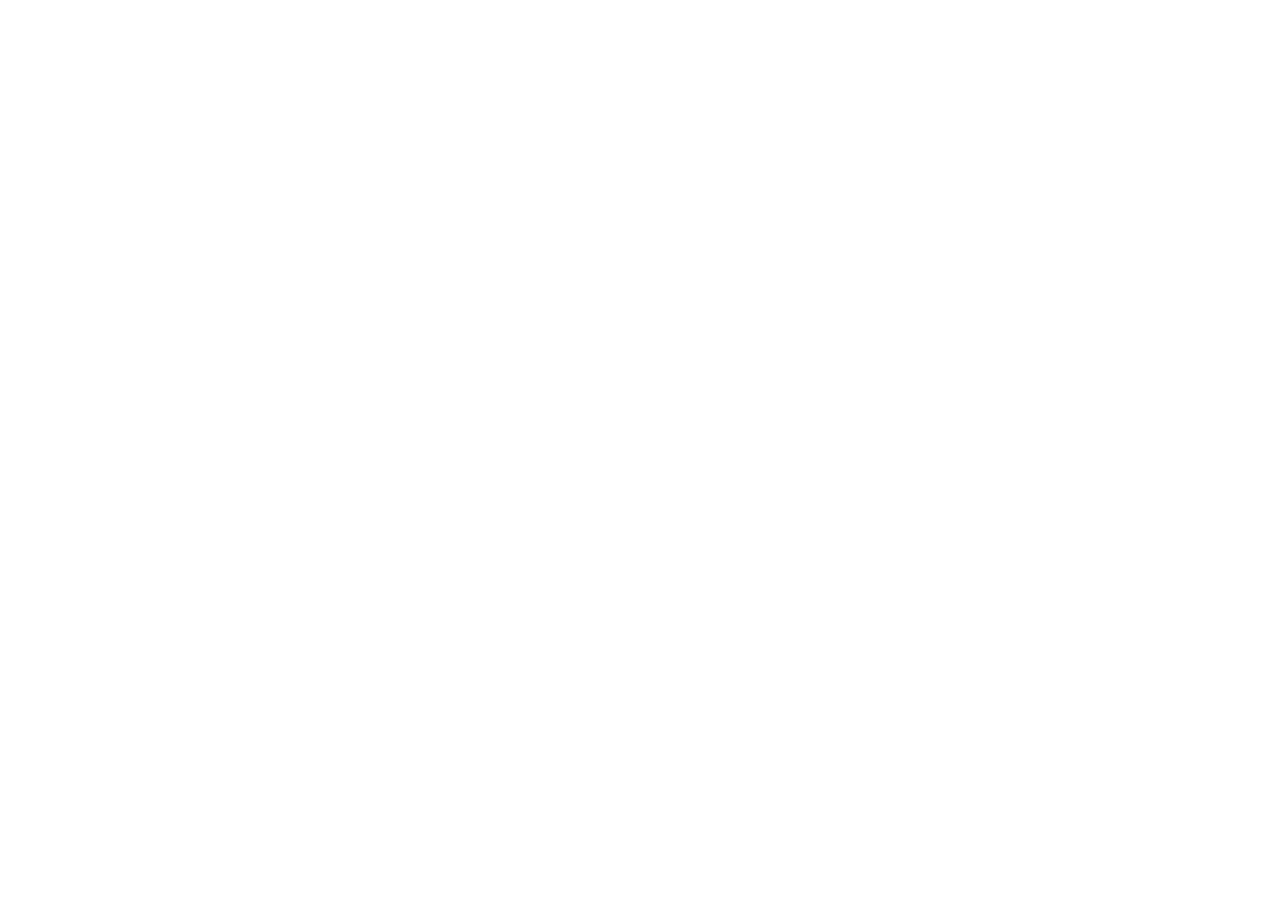
==== assets/www/index.html @ 7ad4e5c6 "Initial baseline for tic tac foe." ====
<!DOCTYPE html>
<html>
	<head>
		<meta http-equiv="Content-Type" content="text/html; charset=UTF-8" />
		<meta name="format-detection" content="telephone=no" />
		<meta name="viewport" content="user-scalable=no, initial-scale=1, maximum-scale=1, minimum-scale=1, width=device-width, height=device-height, target-densitydpi=device-dpi" />

		<title>Settings App</title>

		<!-- Library Resources -->
		<link rel="stylesheet" type="text/css" href="third_party/jquery.mobile/settings_app.css" >
		<link rel="stylesheet" type="text/css" href="third_party/jquery.mobile/jquery.mobile.structure-1.2.0.min.css" >
		<link rel="stylesheet" type="text/css" href="style/css/settings.css" >

		<!-- Cordova Switch for different platforms -->
		<!-- From https://github.com/sebbie1o1/cordova-jquerymobile-boilerplate/blob/master/index.html -->
		<script>
			var userAgent = navigator.userAgent + '';
			if (userAgent.indexOf('iPad') > -1) {
				document.write('<script src="third_party/cordova/cordova.ios.js"></sc' + 'ript>');
				var mobile_system = 'ios';
			} else if (userAgent.indexOf('Android') > -1) {
				document.write('<script src="third_party/cordova/cordova.android.js"></sc' + 'ript>');
				var mobile_system = 'android';
			} else {
				var mobile_system = false;
			}
		</script>

		<!-- jquery must be second after cordova -->
		<script src="third_party/jquery.mobile/jquery-1.8.3.js" type="text/javascript"></script>
		<script src="third_party/knockout/knockout-2.2.0.debug.js" type="text/javascript"></script>
		<script src="third_party/ko-external-template/koExternalTemplateEngine_all.js" type="text/javascript"></script>

                <!-- Loading Graphics library -->
		<script src="third_party/cakejs/cake.js" type="text/javascript"></script>

		<!-- Include all style sheets files -->
		<!-- Fixes -->
		<link rel="stylesheet" type="text/css" href="style/css/fixes.css">

		<!-- Our View Models -->

		<!-- Our Controllers - Always after models-->
		<script src="code/js/controllers/tic_tac_foe.js" type="text/javascript"></script>
		<script src="code/js/controllers/main.js" type="text/javascript"></script>

		<!-- jMobile must be last and bootstrap second to last-->
		<script src="code/js/bootstrap.js" type="text/javascript"></script>
		<script src="third_party/jquery.mobile/jquery.mobile-1.2.0.js" type="text/javascript"></script>

	</head>
	<body>
		<div data-role="page">

			<div data-role="header">
				<h1 data-bind="text: title">Single page</h1>
			</div><!-- /header -->

			<!-- ko template: {name: display_page, afterRender: Refresh_JQM} -->
			<!-- /ko -->

			<div data-role="" data-position="fixed">
				<div data-role="navbar">
					<ul>
						<li>
							<a data-bind="event: {click: Tap_Home}">Home</a>
						</li>
						<li>
							<a class="ui-btn-active" data-bind="event: {click: Tap_Settings}">Settings</a>
						</li>
					</ul>
				</div><!-- /navbar -->
			</div><!-- /footer -->

		</div><!-- /page -->
	</body>
</html>
---- assets/www/third_party/jquery.mobile/settings_app.css ----
/*
* jQuery Mobile Git Build: SHA1: 56a6976b89feddf34e163c3fcc7196ae0a44c1a0 <> Date: Mon Feb 4 08:28:28 2013 -0800
* http://jquerymobile.com
*
* Copyright 2010, 2013 jQuery Foundation, Inc. and other contributors
* Released under the MIT license.
* http://jquery.org/license
*
*/


/* Swatches */

/* A
-----------------------------------------------------------------------------------------------------------*/

.ui-bar-a {
	border: 1px solid #006837 /*{a-bar-border}*/;
	background: #006837 /*{a-bar-background-color}*/;
	color: #ffffff /*{a-bar-color}*/;
	font-weight: bold;
	text-shadow: 0 /*{a-bar-shadow-x}*/ 1px /*{a-bar-shadow-y}*/ 0 /*{a-bar-shadow-radius}*/ #444444 /*{a-bar-shadow-color}*/;
	background-image: -webkit-gradient(linear, left top, left bottom, from( #00723c /*{a-bar-background-start}*/), to( #005d31 /*{a-bar-background-end}*/)); /* Saf4+, Chrome */
	background-image: -webkit-linear-gradient( #00723c /*{a-bar-background-start}*/, #005d31 /*{a-bar-background-end}*/); /* Chrome 10+, Saf5.1+ */
	background-image:    -moz-linear-gradient( #00723c /*{a-bar-background-start}*/, #005d31 /*{a-bar-background-end}*/); /* FF3.6 */
	background-image:     -ms-linear-gradient( #00723c /*{a-bar-background-start}*/, #005d31 /*{a-bar-background-end}*/); /* IE10 */
	background-image:      -o-linear-gradient( #00723c /*{a-bar-background-start}*/, #005d31 /*{a-bar-background-end}*/); /* Opera 11.10+ */
	background-image:         linear-gradient( #00723c /*{a-bar-background-start}*/, #005d31 /*{a-bar-background-end}*/);
}
.ui-bar-a .ui-link-inherit {
	color: #ffffff /*{a-bar-color}*/;
}

.ui-bar-a a.ui-link {
	color: #7cc4e7 /*{a-bar-link-color}*/;
	font-weight: bold;
}

.ui-bar-a a.ui-link:visited {
    color: #2489ce /*{a-bar-link-visited}*/;
}

.ui-bar-a a.ui-link:hover {
	color: #2489ce /*{a-bar-link-hover}*/;
}

.ui-bar-a a.ui-link:active {
	color: #2489ce /*{a-bar-link-active}*/;
}

.ui-bar-a,
.ui-bar-a input,
.ui-bar-a select,
.ui-bar-a textarea,
.ui-bar-a button {
	 font-family: Helvetica, Arial, sans-serif /*{global-font-family}*/;
}
.ui-body-a,
.ui-overlay-a {
	border: 1px solid #817970 /*{a-body-border}*/;
	color: #000000 /*{a-body-color}*/;
	text-shadow: 0 /*{a-body-shadow-x}*/ 1px /*{a-body-shadow-y}*/ 0 /*{a-body-shadow-radius}*/ #eeeeee /*{a-body-shadow-color}*/;
	background: #ebddcc /*{a-body-background-color}*/;
	background-image: -webkit-gradient(linear, left top, left bottom, from( #FFf3e0 /*{a-body-background-start}*/), to( #d3c6b7 /*{a-body-background-end}*/)); /* Saf4+, Chrome */
	background-image: -webkit-linear-gradient( #FFf3e0 /*{a-body-background-start}*/, #d3c6b7 /*{a-body-background-end}*/); /* Chrome 10+, Saf5.1+ */
	background-image:    -moz-linear-gradient( #FFf3e0 /*{a-body-background-start}*/, #d3c6b7 /*{a-body-background-end}*/); /* FF3.6 */
	background-image:     -ms-linear-gradient( #FFf3e0 /*{a-body-background-start}*/, #d3c6b7 /*{a-body-background-end}*/); /* IE10 */
	background-image:      -o-linear-gradient( #FFf3e0 /*{a-body-background-start}*/, #d3c6b7 /*{a-body-background-end}*/); /* Opera 11.10+ */
	background-image:         linear-gradient( #FFf3e0 /*{a-body-background-start}*/, #d3c6b7 /*{a-body-background-end}*/);
}
.ui-overlay-a {
	background-image: none;
	border-width: 0;
}
.ui-body-a,
.ui-body-a input,
.ui-body-a select,
.ui-body-a textarea,
.ui-body-a button {
	 font-family: Helvetica, Arial, sans-serif /*{global-font-family}*/;
}
.ui-body-a .ui-link-inherit {
	color: #000000 /*{a-body-color}*/;
}

.ui-body-a .ui-link {
	color: #2489ce /*{a-body-link-color}*/;
	font-weight: bold;
}

.ui-body-a .ui-link:visited {
    color: #2489ce /*{a-body-link-visited}*/;
}

.ui-body-a .ui-link:hover {
	color: #2489ce /*{a-body-link-hover}*/;
}

.ui-body-a .ui-link:active {
	color: #2489ce /*{a-body-link-active}*/;
}

.ui-btn-up-a {
	border: 1px solid #e6e1de /*{a-bup-border}*/;
	background: #e6e1de /*{a-bup-background-color}*/;
	font-weight: bold;
	color: #000000 /*{a-bup-color}*/;
	text-shadow: 0 /*{a-bup-shadow-x}*/ 1px /*{a-bup-shadow-y}*/ 0 /*{a-bup-shadow-radius}*/ #eeeeee /*{a-bup-shadow-color}*/;
	background-image: -webkit-gradient(linear, left top, left bottom, from( #fdf7f4 /*{a-bup-background-start}*/), to( #cfcac7 /*{a-bup-background-end}*/)); /* Saf4+, Chrome */
	background-image: -webkit-linear-gradient( #fdf7f4 /*{a-bup-background-start}*/, #cfcac7 /*{a-bup-background-end}*/); /* Chrome 10+, Saf5.1+ */
	background-image:    -moz-linear-gradient( #fdf7f4 /*{a-bup-background-start}*/, #cfcac7 /*{a-bup-background-end}*/); /* FF3.6 */
	background-image:     -ms-linear-gradient( #fdf7f4 /*{a-bup-background-start}*/, #cfcac7 /*{a-bup-background-end}*/); /* IE10 */
	background-image:      -o-linear-gradient( #fdf7f4 /*{a-bup-background-start}*/, #cfcac7 /*{a-bup-background-end}*/); /* Opera 11.10+ */
	background-image:         linear-gradient( #fdf7f4 /*{a-bup-background-start}*/, #cfcac7 /*{a-bup-background-end}*/);
}
.ui-btn-up-a:visited,
.ui-btn-up-a a.ui-link-inherit {
	color: #000000 /*{a-bup-color}*/;
}
.ui-btn-hover-a {
	border: 1px solid #FFFFFF /*{a-bhover-border}*/;
	background: #FFFFFF /*{a-bhover-background-color}*/;
	font-weight: bold;
	color: #000000 /*{a-bhover-color}*/;
	text-shadow: 0 /*{a-bhover-shadow-x}*/ 1px /*{a-bhover-shadow-y}*/ 0 /*{a-bhover-shadow-radius}*/ #eeeeee /*{a-bhover-shadow-color}*/;
	background-image: -webkit-gradient(linear, left top, left bottom, from( #FFFFFF /*{a-bhover-background-start}*/), to( #e5e5e5 /*{a-bhover-background-end}*/)); /* Saf4+, Chrome */
	background-image: -webkit-linear-gradient( #FFFFFF /*{a-bhover-background-start}*/, #e5e5e5 /*{a-bhover-background-end}*/); /* Chrome 10+, Saf5.1+ */
	background-image:    -moz-linear-gradient( #FFFFFF /*{a-bhover-background-start}*/, #e5e5e5 /*{a-bhover-background-end}*/); /* FF3.6 */
	background-image:     -ms-linear-gradient( #FFFFFF /*{a-bhover-background-start}*/, #e5e5e5 /*{a-bhover-background-end}*/); /* IE10 */
	background-image:      -o-linear-gradient( #FFFFFF /*{a-bhover-background-start}*/, #e5e5e5 /*{a-bhover-background-end}*/); /* Opera 11.10+ */
	background-image:         linear-gradient( #FFFFFF /*{a-bhover-background-start}*/, #e5e5e5 /*{a-bhover-background-end}*/);
}
.ui-btn-hover-a:visited,
.ui-btn-hover-a:hover,
.ui-btn-hover-a a.ui-link-inherit {
	color: #000000 /*{a-bhover-color}*/;
}
.ui-btn-down-a {
	border: 1px solid #FFFFFF /*{a-bdown-border}*/;
	background: #FFFFFF /*{a-bdown-background-color}*/;
	font-weight: bold;
	color: #000000 /*{a-bdown-color}*/;
	text-shadow: 0 /*{a-bdown-shadow-x}*/ 1px /*{a-bdown-shadow-y}*/ 0 /*{a-bdown-shadow-radius}*/ #eeeeee /*{a-bdown-shadow-color}*/;
	background-image: -webkit-gradient(linear, left top, left bottom, from( #e5e5e5 /*{a-bdown-background-start}*/), to( #FFFFFF /*{a-bdown-background-end}*/)); /* Saf4+, Chrome */
	background-image: -webkit-linear-gradient( #e5e5e5 /*{a-bdown-background-start}*/, #FFFFFF /*{a-bdown-background-end}*/); /* Chrome 10+, Saf5.1+ */
	background-image:    -moz-linear-gradient( #e5e5e5 /*{a-bdown-background-start}*/, #FFFFFF /*{a-bdown-background-end}*/); /* FF3.6 */
	background-image:     -ms-linear-gradient( #e5e5e5 /*{a-bdown-background-start}*/, #FFFFFF /*{a-bdown-background-end}*/); /* IE10 */
	background-image:      -o-linear-gradient( #e5e5e5 /*{a-bdown-background-start}*/, #FFFFFF /*{a-bdown-background-end}*/); /* Opera 11.10+ */
	background-image:         linear-gradient( #e5e5e5 /*{a-bdown-background-start}*/, #FFFFFF /*{a-bdown-background-end}*/);
}
.ui-btn-down-a:visited,
.ui-btn-down-a:hover,
.ui-btn-down-a a.ui-link-inherit {
	color: #000000 /*{a-bdown-color}*/;
}
.ui-btn-up-a,
.ui-btn-hover-a,
.ui-btn-down-a {
	 font-family: Helvetica, Arial, sans-serif /*{global-font-family}*/;
	text-decoration: none;
}


/* B
-----------------------------------------------------------------------------------------------------------*/

.ui-bar-b {
	border: 1px solid #b3b3b3 /*{b-bar-border}*/;
	background: #eeeeee /*{b-bar-background-color}*/;
	color: #3e3e3e /*{b-bar-color}*/;
	font-weight: bold;
	text-shadow: 0 /*{b-bar-shadow-x}*/ 1px /*{b-bar-shadow-y}*/ 0 /*{b-bar-shadow-radius}*/ #ffffff /*{b-bar-shadow-color}*/;
	background-image: -webkit-gradient(linear, left top, left bottom, from( #f0f0f0 /*{b-bar-background-start}*/), to( #dddddd /*{b-bar-background-end}*/)); /* Saf4+, Chrome */
	background-image: -webkit-linear-gradient( #f0f0f0 /*{b-bar-background-start}*/, #dddddd /*{b-bar-background-end}*/); /* Chrome 10+, Saf5.1+ */
	background-image:    -moz-linear-gradient( #f0f0f0 /*{b-bar-background-start}*/, #dddddd /*{b-bar-background-end}*/); /* FF3.6 */
	background-image:     -ms-linear-gradient( #f0f0f0 /*{b-bar-background-start}*/, #dddddd /*{b-bar-background-end}*/); /* IE10 */
	background-image:      -o-linear-gradient( #f0f0f0 /*{b-bar-background-start}*/, #dddddd /*{b-bar-background-end}*/); /* Opera 11.10+ */
	background-image:         linear-gradient( #f0f0f0 /*{b-bar-background-start}*/, #dddddd /*{b-bar-background-end}*/);
}
.ui-bar-b .ui-link-inherit {
	color: #3e3e3e /*{b-bar-color}*/;
}

.ui-bar-b a.ui-link {
	color: #7cc4e7 /*{b-bar-link-color}*/;
	font-weight: bold;
}

.ui-bar-b a.ui-link:visited {
    color: #2489ce /*{b-bar-link-visited}*/;
}

.ui-bar-b a.ui-link:hover {
	color: #2489ce /*{b-bar-link-hover}*/;
}

.ui-bar-b a.ui-link:active {
	color: #2489ce /*{b-bar-link-active}*/;
}

.ui-bar-b,
.ui-bar-b input,
.ui-bar-b select,
.ui-bar-b textarea,
.ui-bar-b button {
	 font-family: Helvetica, Arial, sans-serif /*{global-font-family}*/;
}
.ui-body-b,
.ui-overlay-b {
	border: 1px solid #aaaaaa /*{b-body-border}*/;
	color: #333333 /*{b-body-color}*/;
	text-shadow: 0 /*{b-body-shadow-x}*/ 1px /*{b-body-shadow-y}*/ 0 /*{b-body-shadow-radius}*/ #ffffff /*{b-body-shadow-color}*/;
	background: #f9f9f9 /*{b-body-background-color}*/;
	background-image: -webkit-gradient(linear, left top, left bottom, from( #f9f9f9 /*{b-body-background-start}*/), to( #eeeeee /*{b-body-background-end}*/)); /* Saf4+, Chrome */
	background-image: -webkit-linear-gradient( #f9f9f9 /*{b-body-background-start}*/, #eeeeee /*{b-body-background-end}*/); /* Chrome 10+, Saf5.1+ */
	background-image:    -moz-linear-gradient( #f9f9f9 /*{b-body-background-start}*/, #eeeeee /*{b-body-background-end}*/); /* FF3.6 */
	background-image:     -ms-linear-gradient( #f9f9f9 /*{b-body-background-start}*/, #eeeeee /*{b-body-background-end}*/); /* IE10 */
	background-image:      -o-linear-gradient( #f9f9f9 /*{b-body-background-start}*/, #eeeeee /*{b-body-background-end}*/); /* Opera 11.10+ */
	background-image:         linear-gradient( #f9f9f9 /*{b-body-background-start}*/, #eeeeee /*{b-body-background-end}*/);
}
.ui-overlay-b {
	background-image: none;
	border-width: 0;
}
.ui-body-b,
.ui-body-b input,
.ui-body-b select,
.ui-body-b textarea,
.ui-body-b button {
	 font-family: Helvetica, Arial, sans-serif /*{global-font-family}*/;
}
.ui-body-b .ui-link-inherit {
	color: #333333 /*{b-body-color}*/;
}

.ui-body-b .ui-link {
	color: #2489ce /*{b-body-link-color}*/;
	font-weight: bold;
}

.ui-body-b .ui-link:visited {
    color: #2489ce /*{b-body-link-visited}*/;
}

.ui-body-b .ui-link:hover {
	color: #2489ce /*{b-body-link-hover}*/;
}

.ui-body-b .ui-link:active {
	color: #2489ce /*{b-body-link-active}*/;
}

.ui-btn-up-b {
	border: 1px solid #cccccc /*{b-bup-border}*/;
	background: #eeeeee /*{b-bup-background-color}*/;
	font-weight: bold;
	color: #2f3e46 /*{b-bup-color}*/;
	text-shadow: 0 /*{b-bup-shadow-x}*/ 1px /*{b-bup-shadow-y}*/ 0 /*{b-bup-shadow-radius}*/ #ffffff /*{b-bup-shadow-color}*/;
	background-image: -webkit-gradient(linear, left top, left bottom, from( #ffffff /*{b-bup-background-start}*/), to( #f1f1f1 /*{b-bup-background-end}*/)); /* Saf4+, Chrome */
	background-image: -webkit-linear-gradient( #ffffff /*{b-bup-background-start}*/, #f1f1f1 /*{b-bup-background-end}*/); /* Chrome 10+, Saf5.1+ */
	background-image:    -moz-linear-gradient( #ffffff /*{b-bup-background-start}*/, #f1f1f1 /*{b-bup-background-end}*/); /* FF3.6 */
	background-image:     -ms-linear-gradient( #ffffff /*{b-bup-background-start}*/, #f1f1f1 /*{b-bup-background-end}*/); /* IE10 */
	background-image:      -o-linear-gradient( #ffffff /*{b-bup-background-start}*/, #f1f1f1 /*{b-bup-background-end}*/); /* Opera 11.10+ */
	background-image:         linear-gradient( #ffffff /*{b-bup-background-start}*/, #f1f1f1 /*{b-bup-background-end}*/);
}
.ui-btn-up-b:visited,
.ui-btn-up-b a.ui-link-inherit {
	color: #2f3e46 /*{b-bup-color}*/;
}
.ui-btn-hover-b {
	border: 1px solid #bbbbbb /*{b-bhover-border}*/;
	background: #dfdfdf /*{b-bhover-background-color}*/;
	font-weight: bold;
	color: #2f3e46 /*{b-bhover-color}*/;
	text-shadow: 0 /*{b-bhover-shadow-x}*/ 1px /*{b-bhover-shadow-y}*/ 0 /*{b-bhover-shadow-radius}*/ #ffffff /*{b-bhover-shadow-color}*/;
	background-image: -webkit-gradient(linear, left top, left bottom, from( #f6f6f6 /*{b-bhover-background-start}*/), to( #e0e0e0 /*{b-bhover-background-end}*/)); /* Saf4+, Chrome */
	background-image: -webkit-linear-gradient( #f6f6f6 /*{b-bhover-background-start}*/, #e0e0e0 /*{b-bhover-background-end}*/); /* Chrome 10+, Saf5.1+ */
	background-image:    -moz-linear-gradient( #f6f6f6 /*{b-bhover-background-start}*/, #e0e0e0 /*{b-bhover-background-end}*/); /* FF3.6 */
	background-image:     -ms-linear-gradient( #f6f6f6 /*{b-bhover-background-start}*/, #e0e0e0 /*{b-bhover-background-end}*/); /* IE10 */
	background-image:      -o-linear-gradient( #f6f6f6 /*{b-bhover-background-start}*/, #e0e0e0 /*{b-bhover-background-end}*/); /* Opera 11.10+ */
	background-image:         linear-gradient( #f6f6f6 /*{b-bhover-background-start}*/, #e0e0e0 /*{b-bhover-background-end}*/);
}
.ui-btn-hover-b:visited,
.ui-btn-hover-b:hover,
.ui-btn-hover-b a.ui-link-inherit {
	color: #2f3e46 /*{b-bhover-color}*/;
}
.ui-btn-down-b {
	border: 1px solid #bbbbbb /*{b-bdown-border}*/;
	background: #d6d6d6 /*{b-bdown-background-color}*/;
	font-weight: bold;
	color: #2f3e46 /*{b-bdown-color}*/;
	text-shadow: 0 /*{b-bdown-shadow-x}*/ 1px /*{b-bdown-shadow-y}*/ 0 /*{b-bdown-shadow-radius}*/ #ffffff /*{b-bdown-shadow-color}*/;
	background-image: -webkit-gradient(linear, left top, left bottom, from( #d0d0d0 /*{b-bdown-background-start}*/), to( #dfdfdf /*{b-bdown-background-end}*/)); /* Saf4+, Chrome */
	background-image: -webkit-linear-gradient( #d0d0d0 /*{b-bdown-background-start}*/, #dfdfdf /*{b-bdown-background-end}*/); /* Chrome 10+, Saf5.1+ */
	background-image:    -moz-linear-gradient( #d0d0d0 /*{b-bdown-background-start}*/, #dfdfdf /*{b-bdown-background-end}*/); /* FF3.6 */
	background-image:     -ms-linear-gradient( #d0d0d0 /*{b-bdown-background-start}*/, #dfdfdf /*{b-bdown-background-end}*/); /* IE10 */
	background-image:      -o-linear-gradient( #d0d0d0 /*{b-bdown-background-start}*/, #dfdfdf /*{b-bdown-background-end}*/); /* Opera 11.10+ */
	background-image:         linear-gradient( #d0d0d0 /*{b-bdown-background-start}*/, #dfdfdf /*{b-bdown-background-end}*/);
}
.ui-btn-down-b:visited,
.ui-btn-down-b:hover,
.ui-btn-down-b a.ui-link-inherit {
	color: #2f3e46 /*{b-bdown-color}*/;
}
.ui-btn-up-b,
.ui-btn-hover-b,
.ui-btn-down-b {
	 font-family: Helvetica, Arial, sans-serif /*{global-font-family}*/;
	text-decoration: none;
}




/* C
-----------------------------------------------------------------------------------------------------------*/

.ui-bar-c {
	border: 1px solid #b3b3b3 /*{c-bar-border}*/;
	background: #eeeeee /*{c-bar-background-color}*/;
	color: #3e3e3e /*{c-bar-color}*/;
	font-weight: bold;
	text-shadow: 0 /*{c-bar-shadow-x}*/ 1px /*{c-bar-shadow-y}*/ 0 /*{c-bar-shadow-radius}*/ #ffffff /*{c-bar-shadow-color}*/;
	background-image: -webkit-gradient(linear, left top, left bottom, from( #f0f0f0 /*{c-bar-background-start}*/), to( #dddddd /*{c-bar-background-end}*/)); /* Saf4+, Chrome */
	background-image: -webkit-linear-gradient( #f0f0f0 /*{c-bar-background-start}*/, #dddddd /*{c-bar-background-end}*/); /* Chrome 10+, Saf5.1+ */
	background-image:    -moz-linear-gradient( #f0f0f0 /*{c-bar-background-start}*/, #dddddd /*{c-bar-background-end}*/); /* FF3.6 */
	background-image:     -ms-linear-gradient( #f0f0f0 /*{c-bar-background-start}*/, #dddddd /*{c-bar-background-end}*/); /* IE10 */
	background-image:      -o-linear-gradient( #f0f0f0 /*{c-bar-background-start}*/, #dddddd /*{c-bar-background-end}*/); /* Opera 11.10+ */
	background-image:         linear-gradient( #f0f0f0 /*{c-bar-background-start}*/, #dddddd /*{c-bar-background-end}*/);
}
.ui-bar-c .ui-link-inherit {
	color: #3e3e3e /*{c-bar-color}*/;
}

.ui-bar-c a.ui-link {
	color: #7cc4e7 /*{c-bar-link-color}*/;
	font-weight: bold;
}

.ui-bar-c a.ui-link:visited {
    color: #2489ce /*{c-bar-link-visited}*/;
}

.ui-bar-c a.ui-link:hover {
	color: #2489ce /*{c-bar-link-hover}*/;
}

.ui-bar-c a.ui-link:active {
	color: #2489ce /*{c-bar-link-active}*/;
}

.ui-bar-c,
.ui-bar-c input,
.ui-bar-c select,
.ui-bar-c textarea,
.ui-bar-c button {
	 font-family: Helvetica, Arial, sans-serif /*{global-font-family}*/;
}
.ui-body-c,
.ui-overlay-c {
	border: 1px solid #aaaaaa /*{c-body-border}*/;
	color: #333333 /*{c-body-color}*/;
	text-shadow: 0 /*{c-body-shadow-x}*/ 1px /*{c-body-shadow-y}*/ 0 /*{c-body-shadow-radius}*/ #ffffff /*{c-body-shadow-color}*/;
	background: #f9f9f9 /*{c-body-background-color}*/;
	background-image: -webkit-gradient(linear, left top, left bottom, from( #f9f9f9 /*{c-body-background-start}*/), to( #eeeeee /*{c-body-background-end}*/)); /* Saf4+, Chrome */
	background-image: -webkit-linear-gradient( #f9f9f9 /*{c-body-background-start}*/, #eeeeee /*{c-body-background-end}*/); /* Chrome 10+, Saf5.1+ */
	background-image:    -moz-linear-gradient( #f9f9f9 /*{c-body-background-start}*/, #eeeeee /*{c-body-background-end}*/); /* FF3.6 */
	background-image:     -ms-linear-gradient( #f9f9f9 /*{c-body-background-start}*/, #eeeeee /*{c-body-background-end}*/); /* IE10 */
	background-image:      -o-linear-gradient( #f9f9f9 /*{c-body-background-start}*/, #eeeeee /*{c-body-background-end}*/); /* Opera 11.10+ */
	background-image:         linear-gradient( #f9f9f9 /*{c-body-background-start}*/, #eeeeee /*{c-body-background-end}*/);
}
.ui-overlay-c {
	background-image: none;
	border-width: 0;
}
.ui-body-c,
.ui-body-c input,
.ui-body-c select,
.ui-body-c textarea,
.ui-body-c button {
	 font-family: Helvetica, Arial, sans-serif /*{global-font-family}*/;
}
.ui-body-c .ui-link-inherit {
	color: #333333 /*{c-body-color}*/;
}

.ui-body-c .ui-link {
	color: #2489ce /*{c-body-link-color}*/;
	font-weight: bold;
}

.ui-body-c .ui-link:visited {
    color: #2489ce /*{c-body-link-visited}*/;
}

.ui-body-c .ui-link:hover {
	color: #2489ce /*{c-body-link-hover}*/;
}

.ui-body-c .ui-link:active {
	color: #2489ce /*{c-body-link-active}*/;
}

.ui-btn-up-c {
	border: 1px solid #cccccc /*{c-bup-border}*/;
	background: #eeeeee /*{c-bup-background-color}*/;
	font-weight: bold;
	color: #2f3e46 /*{c-bup-color}*/;
	text-shadow: 0 /*{c-bup-shadow-x}*/ 1px /*{c-bup-shadow-y}*/ 0 /*{c-bup-shadow-radius}*/ #ffffff /*{c-bup-shadow-color}*/;
	background-image: -webkit-gradient(linear, left top, left bottom, from( #ffffff /*{c-bup-background-start}*/), to( #f1f1f1 /*{c-bup-background-end}*/)); /* Saf4+, Chrome */
	background-image: -webkit-linear-gradient( #ffffff /*{c-bup-background-start}*/, #f1f1f1 /*{c-bup-background-end}*/); /* Chrome 10+, Saf5.1+ */
	background-image:    -moz-linear-gradient( #ffffff /*{c-bup-background-start}*/, #f1f1f1 /*{c-bup-background-end}*/); /* FF3.6 */
	background-image:     -ms-linear-gradient( #ffffff /*{c-bup-background-start}*/, #f1f1f1 /*{c-bup-background-end}*/); /* IE10 */
	background-image:      -o-linear-gradient( #ffffff /*{c-bup-background-start}*/, #f1f1f1 /*{c-bup-background-end}*/); /* Opera 11.10+ */
	background-image:         linear-gradient( #ffffff /*{c-bup-background-start}*/, #f1f1f1 /*{c-bup-background-end}*/);
}
.ui-btn-up-c:visited,
.ui-btn-up-c a.ui-link-inherit {
	color: #2f3e46 /*{c-bup-color}*/;
}
.ui-btn-hover-c {
	border: 1px solid #bbbbbb /*{c-bhover-border}*/;
	background: #dfdfdf /*{c-bhover-background-color}*/;
	font-weight: bold;
	color: #2f3e46 /*{c-bhover-color}*/;
	text-shadow: 0 /*{c-bhover-shadow-x}*/ 1px /*{c-bhover-shadow-y}*/ 0 /*{c-bhover-shadow-radius}*/ #ffffff /*{c-bhover-shadow-color}*/;
	background-image: -webkit-gradient(linear, left top, left bottom, from( #f6f6f6 /*{c-bhover-background-start}*/), to( #e0e0e0 /*{c-bhover-background-end}*/)); /* Saf4+, Chrome */
	background-image: -webkit-linear-gradient( #f6f6f6 /*{c-bhover-background-start}*/, #e0e0e0 /*{c-bhover-background-end}*/); /* Chrome 10+, Saf5.1+ */
	background-image:    -moz-linear-gradient( #f6f6f6 /*{c-bhover-background-start}*/, #e0e0e0 /*{c-bhover-background-end}*/); /* FF3.6 */
	background-image:     -ms-linear-gradient( #f6f6f6 /*{c-bhover-background-start}*/, #e0e0e0 /*{c-bhover-background-end}*/); /* IE10 */
	background-image:      -o-linear-gradient( #f6f6f6 /*{c-bhover-background-start}*/, #e0e0e0 /*{c-bhover-background-end}*/); /* Opera 11.10+ */
	background-image:         linear-gradient( #f6f6f6 /*{c-bhover-background-start}*/, #e0e0e0 /*{c-bhover-background-end}*/);
}
.ui-btn-hover-c:visited,
.ui-btn-hover-c:hover,
.ui-btn-hover-c a.ui-link-inherit {
	color: #2f3e46 /*{c-bhover-color}*/;
}
.ui-btn-down-c {
	border: 1px solid #bbbbbb /*{c-bdown-border}*/;
	background: #d6d6d6 /*{c-bdown-background-color}*/;
	font-weight: bold;
	color: #2f3e46 /*{c-bdown-color}*/;
	text-shadow: 0 /*{c-bdown-shadow-x}*/ 1px /*{c-bdown-shadow-y}*/ 0 /*{c-bdown-shadow-radius}*/ #ffffff /*{c-bdown-shadow-color}*/;
	background-image: -webkit-gradient(linear, left top, left bottom, from( #d0d0d0 /*{c-bdown-background-start}*/), to( #dfdfdf /*{c-bdown-background-end}*/)); /* Saf4+, Chrome */
	background-image: -webkit-linear-gradient( #d0d0d0 /*{c-bdown-background-start}*/, #dfdfdf /*{c-bdown-background-end}*/); /* Chrome 10+, Saf5.1+ */
	background-image:    -moz-linear-gradient( #d0d0d0 /*{c-bdown-background-start}*/, #dfdfdf /*{c-bdown-background-end}*/); /* FF3.6 */
	background-image:     -ms-linear-gradient( #d0d0d0 /*{c-bdown-background-start}*/, #dfdfdf /*{c-bdown-background-end}*/); /* IE10 */
	background-image:      -o-linear-gradient( #d0d0d0 /*{c-bdown-background-start}*/, #dfdfdf /*{c-bdown-background-end}*/); /* Opera 11.10+ */
	background-image:         linear-gradient( #d0d0d0 /*{c-bdown-background-start}*/, #dfdfdf /*{c-bdown-background-end}*/);
}
.ui-btn-down-c:visited,
.ui-btn-down-c:hover,
.ui-btn-down-c a.ui-link-inherit {
	color: #2f3e46 /*{c-bdown-color}*/;
}
.ui-btn-up-c,
.ui-btn-hover-c,
.ui-btn-down-c {
	 font-family: Helvetica, Arial, sans-serif /*{global-font-family}*/;
	text-decoration: none;
}




/* Structure */

/* links within "buttons" 
-----------------------------------------------------------------------------------------------------------*/

a.ui-link-inherit {
	text-decoration: none !important;
}


/* Active class used as the "on" state across all themes
-----------------------------------------------------------------------------------------------------------*/
.ui-btn-active {
	border: 1px solid #9ecf5e /*{global-active-border}*/;
	background: #9ecf5e /*{global-active-background-color}*/;
	font-weight: bold;
	color: #000000 /*{global-active-color}*/;
	cursor: pointer;
	text-shadow: 0 /*{global-active-shadow-x}*/ 1px /*{global-active-shadow-y}*/ 0 /*{global-active-shadow-radius}*/ #eeeeee /*{global-active-shadow-color}*/;
	text-decoration: none;
	background-image: -webkit-gradient(linear, left top, left bottom, from( #ade367 /*{global-active-background-start}*/), to( #8eba54 /*{global-active-background-end}*/)); /* Saf4+, Chrome */
	background-image: -webkit-linear-gradient( #ade367 /*{global-active-background-start}*/, #8eba54 /*{global-active-background-end}*/); /* Chrome 10+, Saf5.1+ */
	background-image:    -moz-linear-gradient( #ade367 /*{global-active-background-start}*/, #8eba54 /*{global-active-background-end}*/); /* FF3.6 */
	background-image:     -ms-linear-gradient( #ade367 /*{global-active-background-start}*/, #8eba54 /*{global-active-background-end}*/); /* IE10 */
	background-image:      -o-linear-gradient( #ade367 /*{global-active-background-start}*/, #8eba54 /*{global-active-background-end}*/); /* Opera 11.10+ */
	background-image:         linear-gradient( #ade367 /*{global-active-background-start}*/, #8eba54 /*{global-active-background-end}*/);
	 font-family: Helvetica, Arial, sans-serif /*{global-font-family}*/;
}
.ui-btn-active:visited,
.ui-btn-active:hover,
.ui-btn-active a.ui-link-inherit {
	color: #000000 /*{global-active-color}*/;
}


/* button inner top highlight
-----------------------------------------------------------------------------------------------------------*/

.ui-btn-inner {
	border-top: 1px solid 	#fff;
	border-color: 			rgba(255,255,255,.3);
}


/* corner rounding classes
-----------------------------------------------------------------------------------------------------------*/

.ui-corner-all {
	-webkit-border-radius: .6em /*{global-radii-blocks}*/;
	border-radius: .6em /*{global-radii-blocks}*/;
}

/* Form field separator
-----------------------------------------------------------------------------------------------------------*/
.ui-br {
	border-color: rgb(130,130,130);
	border-color: rgba(130,130,130,.3);
	border-style: solid;
}

/* Interaction cues
-----------------------------------------------------------------------------------------------------------*/
.ui-disabled {
	filter: Alpha(Opacity=30);
	opacity: .3;
	zoom: 1;
}
.ui-disabled,
.ui-disabled a {
	cursor: default !important;
	pointer-events: none;
}

/* Icons
-----------------------------------------------------------------------------------------------------------*/

.ui-icon,
.ui-icon-searchfield:after {
	background-color: #666666 /*{global-icon-color}*/;
	background-color: rgba(0,0,0,.4) /*{global-icon-disc}*/;
	background-image: url(images/icons-18-white.png) /*{global-icon-set}*/;
	background-repeat: no-repeat;
	-webkit-border-radius: 				9px;
	border-radius: 						9px;
}

/* Alt icon color
-----------------------------------------------------------------------------------------------------------*/

.ui-icon-alt .ui-icon,
.ui-icon-alt .ui-icon-searchfield:after {
	background-color: 						#fff;
	background-color: 						rgba(255,255,255,.3);
	background-image: url(images/icons-18-black.png);
	background-repeat: no-repeat;
}

/* No disc
-----------------------------------------------------------------------------------------------------------*/

.ui-icon-nodisc .ui-icon,
.ui-icon-nodisc .ui-icon-searchfield:after,
.ui-icon-nodisc .ui-icon-alt .ui-icon,
.ui-icon-nodisc .ui-icon-alt .ui-icon-searchfield:after {
	background-color: transparent;
}

/* Icon sprite
-----------------------------------------------------------------------------------------------------------*/

/* plus minus */
.ui-icon-plus {
	background-position: 	-1px -1px;
}
.ui-icon-minus {
	background-position: 	-37px -1px;
}
/* delete/close */
.ui-icon-delete {
	background-position: 	-73px -1px;
}
/* arrows */
.ui-icon-arrow-r {
	background-position: 	-108px -1px;
}
.ui-icon-arrow-l {
	background-position: 	-144px -1px;
}
.ui-icon-arrow-u {
	background-position: 	-180px -1px;
}
.ui-icon-arrow-d {
	background-position: 	-216px -1px;
}
/* misc */
.ui-icon-check {
	background-position: 	-252px -1px;
}
.ui-icon-gear {
	background-position: 	-288px -1px;
}
.ui-icon-refresh {
	background-position: 	-323px -1px;
}
.ui-icon-forward {
	background-position: 	-360px -1px;
}
.ui-icon-back {
	background-position: 	-396px -1px;
}
.ui-icon-grid {
	background-position: 	-432px -1px;
}
.ui-icon-star {
	background-position: 	-467px -1px;
}
.ui-icon-alert {
	background-position: 	-503px -1px;
}
.ui-icon-info {
	background-position: 	-539px -1px;
}
.ui-icon-home {
	background-position: 	-575px -1px;
}
/* search */
.ui-icon-search,
.ui-icon-searchfield:after {
	background-position: 	-611px -1px;
}
/* checkbox radio */
.ui-icon-checkbox-on {
	background-position: 	-647px -1px;
}
.ui-icon-checkbox-off {
	background-position: 	-683px -1px;
}
.ui-icon-radio-on {
	background-position: 	-718px -1px;
}
.ui-icon-radio-off {
	background-position: 	-754px -1px;
}
/* menu edit */
.ui-icon-bars {
	background-position: 	-788px -1px;

}
.ui-icon-edit {
	background-position: 	-824px -1px;
}

/* HD/"retina" sprite
-----------------------------------------------------------------------------------------------------------*/

@media only screen and (-webkit-min-device-pixel-ratio: 1.3),
       only screen and (min--moz-device-pixel-ratio: 1.3),
       only screen and (min-resolution: 200dpi) {
	
	.ui-icon-plus, .ui-icon-minus, .ui-icon-delete, .ui-icon-arrow-r,
	.ui-icon-arrow-l, .ui-icon-arrow-u, .ui-icon-arrow-d, .ui-icon-check,
	.ui-icon-gear, .ui-icon-refresh, .ui-icon-forward, .ui-icon-back,
	.ui-icon-grid, .ui-icon-star, .ui-icon-alert, .ui-icon-info, .ui-icon-home, .ui-icon-bars, .ui-icon-edit,
	.ui-icon-search, .ui-icon-searchfield:after, 
	.ui-icon-checkbox-off, .ui-icon-checkbox-on, .ui-icon-radio-off, .ui-icon-radio-on {
		background-image: url(images/icons-36-white.png);
		-moz-background-size: 864px 18px;
		-o-background-size: 864px 18px;
		-webkit-background-size: 864px 18px;
		background-size: 864px 18px;
	}

	.ui-icon-alt .ui-icon {
		background-image: url(images/icons-36-black.png);
	}

	.ui-icon-plus {
		background-position: 	0px 50%;
	}
	.ui-icon-minus {
		background-position: 	-36px 50%;
	}
	.ui-icon-delete {
		background-position: 	-72px 50%;
	}
	.ui-icon-arrow-r {
		background-position: 	-108px 50%;
	}
	.ui-icon-arrow-l {
		background-position: 	-144px 50%;
	}
	.ui-icon-arrow-u {
		background-position: 	-179px 50%;
	}
	.ui-icon-arrow-d {
		background-position: 	-215px 50%;
	}
	.ui-icon-check {
		background-position: 	-252px 50%;
	}
	.ui-icon-gear {
		background-position: 	-287px 50%;
	}
	.ui-icon-refresh {
		background-position: 	-323px 50%;
	}
	.ui-icon-forward {
		background-position: 	-360px 50%;
	}
	.ui-icon-back {
		background-position: 	-395px 50%;
	}
	.ui-icon-grid {
		background-position: 	-431px 50%;
	}
	.ui-icon-star {
		background-position: 	-467px 50%;
	}
	.ui-icon-alert {
		background-position: 	-503px 50%;
	}
	.ui-icon-info {
		background-position: 	-538px 50%;
	}
	.ui-icon-home {
		background-position: 	-575px 50%;
	}
	.ui-icon-search,
	.ui-icon-searchfield:after {
		background-position: 	-611px 50%;
	}
	.ui-icon-checkbox-on {
		background-position: 	-647px 50%;
	}
	.ui-icon-checkbox-off {
		background-position: 	-683px 50%;
	}
	.ui-icon-radio-on {
		background-position: 	-718px 50%;
	}
	.ui-icon-radio-off {
		background-position: 	-754px 50%;
	}
	.ui-icon-bars {
		background-position: 	-788px 50%;
	
	}.ui-icon-edit {
		background-position: 	-824px 50%;
	}
}

/* checks,radios */
.ui-checkbox .ui-icon,
.ui-selectmenu-list .ui-icon {
	-webkit-border-radius: 3px;
	border-radius: 3px;
}
.ui-icon-checkbox-off,
.ui-icon-radio-off {
	background-color: transparent;	
}
.ui-checkbox-on .ui-icon,
.ui-radio-on .ui-icon {
	background-color: #9ecf5e /*{global-active-background-color}*/; /* NOTE: this hex should match the active state color. It's repeated here for cascade */
}

/* loading icon */
.ui-icon-loading {
	background: url(images/ajax-loader.gif);
	background-size: 46px 46px;
}

/* Button corner class
-----------------------------------------------------------------------------------------------------------*/
.ui-btn-corner-all {
	-webkit-border-radius: 1em /*{global-radii-buttons}*/;
	border-radius: 1em /*{global-radii-buttons}*/;
}

/* radius clip workaround for cleaning up corner trapping */
.ui-corner-all,
.ui-btn-corner-all {
	-webkit-background-clip: padding;
	background-clip: padding-box;
}

/* Overlay / modal
-----------------------------------------------------------------------------------------------------------*/

.ui-overlay {
	background: #666;
	filter: Alpha(Opacity=50);
	opacity: .5;
	position: absolute;
	width: 100%;
	height: 100%;
}
.ui-overlay-shadow {
	-moz-box-shadow: 0px 0px 12px 			rgba(0,0,0,.6);
	-webkit-box-shadow: 0px 0px 12px 		rgba(0,0,0,.6);
	box-shadow: 0px 0px 12px 				rgba(0,0,0,.6);
}
.ui-shadow {
	-moz-box-shadow: 0px 1px 3px /*{global-box-shadow-size}*/ rgba(0,0,0,.2) /*{global-box-shadow-color}*/;
	-webkit-box-shadow: 0px 1px 3px /*{global-box-shadow-size}*/ rgba(0,0,0,.2) /*{global-box-shadow-color}*/;
	box-shadow: 0px 1px 3px /*{global-box-shadow-size}*/ rgba(0,0,0,.2) /*{global-box-shadow-color}*/;
}
.ui-bar-a .ui-shadow,
.ui-bar-b .ui-shadow ,
.ui-bar-c .ui-shadow  {
	-moz-box-shadow: 0px 1px 0 				rgba(255,255,255,.3);
	-webkit-box-shadow: 0px 1px 0 			rgba(255,255,255,.3);
	box-shadow: 0px 1px 0 					rgba(255,255,255,.3);
}
.ui-shadow-inset {
	-moz-box-shadow: inset 0px 1px 4px 		rgba(0,0,0,.2);
	-webkit-box-shadow: inset 0px 1px 4px 	rgba(0,0,0,.2);
	box-shadow: inset 0px 1px 4px 			rgba(0,0,0,.2);
}
.ui-icon-shadow {
	-moz-box-shadow: 0px 1px 0 rgba(255,255,255,.4) /*{global-icon-shadow}*/;
	-webkit-box-shadow: 0px 1px 0 rgba(255,255,255,.4) /*{global-icon-shadow}*/;
	box-shadow: 0px 1px 0 rgba(255,255,255,.4) /*{global-icon-shadow}*/;
}

/* Focus state - set here for specificity (note: these classes are added by JavaScript)
-----------------------------------------------------------------------------------------------------------*/

.ui-btn:focus, .ui-link-inherit:focus {
	outline: 0;
}
.ui-btn.ui-focus {
	z-index: 1;
}
.ui-focus,
.ui-btn:focus {
	-moz-box-shadow: inset 0px 0px 3px #9ecf5e /*{global-active-background-color}*/, 0px 0px 9px #9ecf5e /*{global-active-background-color}*/;
	-webkit-box-shadow: inset 0px 0px 3px #9ecf5e /*{global-active-background-color}*/, 0px 0px 9px #9ecf5e /*{global-active-background-color}*/;
	box-shadow: inset 0px 0px 3px #9ecf5e /*{global-active-background-color}*/, 0px 0px 9px #9ecf5e /*{global-active-background-color}*/;
}
.ui-input-text.ui-focus,
.ui-input-search.ui-focus {
	-moz-box-shadow: 0px 0px 12px #9ecf5e /*{global-active-background-color}*/;
	-webkit-box-shadow: 0px 0px 12px #9ecf5e /*{global-active-background-color}*/;
	box-shadow: 0px 0px 12px #9ecf5e /*{global-active-background-color}*/;	
}

/* unset box shadow in browsers that don't do it right
-----------------------------------------------------------------------------------------------------------*/

.ui-mobile-nosupport-boxshadow * {
	-moz-box-shadow: none !important;
	-webkit-box-shadow: none !important;
	box-shadow: none !important;
}

/* ...and bring back focus */
.ui-mobile-nosupport-boxshadow .ui-focus,
.ui-mobile-nosupport-boxshadow .ui-btn:focus,
.ui-mobile-nosupport-boxshadow .ui-link-inherit:focus {
	outline-width: 1px;
	outline-style: auto;
}
---- assets/www/style/css/settings.css ----
.ui-header .ui-title,
.ui-footer .ui-title {
  font-size: 24px;
}
#who_start div.ui-slider-switch {
  width: 10em;
}
---- assets/www/style/css/fixes.css ----
* {
  -webkit-tap-highlight-color: rgba(0, 0, 0, 0);
  /* make transparent link selection, adjust last value opacity 0 to 1.0 */

}
body {
  -webkit-touch-callout: none;
  /* prevent callout to copy image, etc when tap to hold */

  -webkit-text-size-adjust: none;
  /* prevent webkit from resizing text to fit */

  -webkit-user-select: none;
  /* prevent copy paste, to allow, change 'none' to 'text' */

}
body:not(.test) {
  overflow: hidden;
}
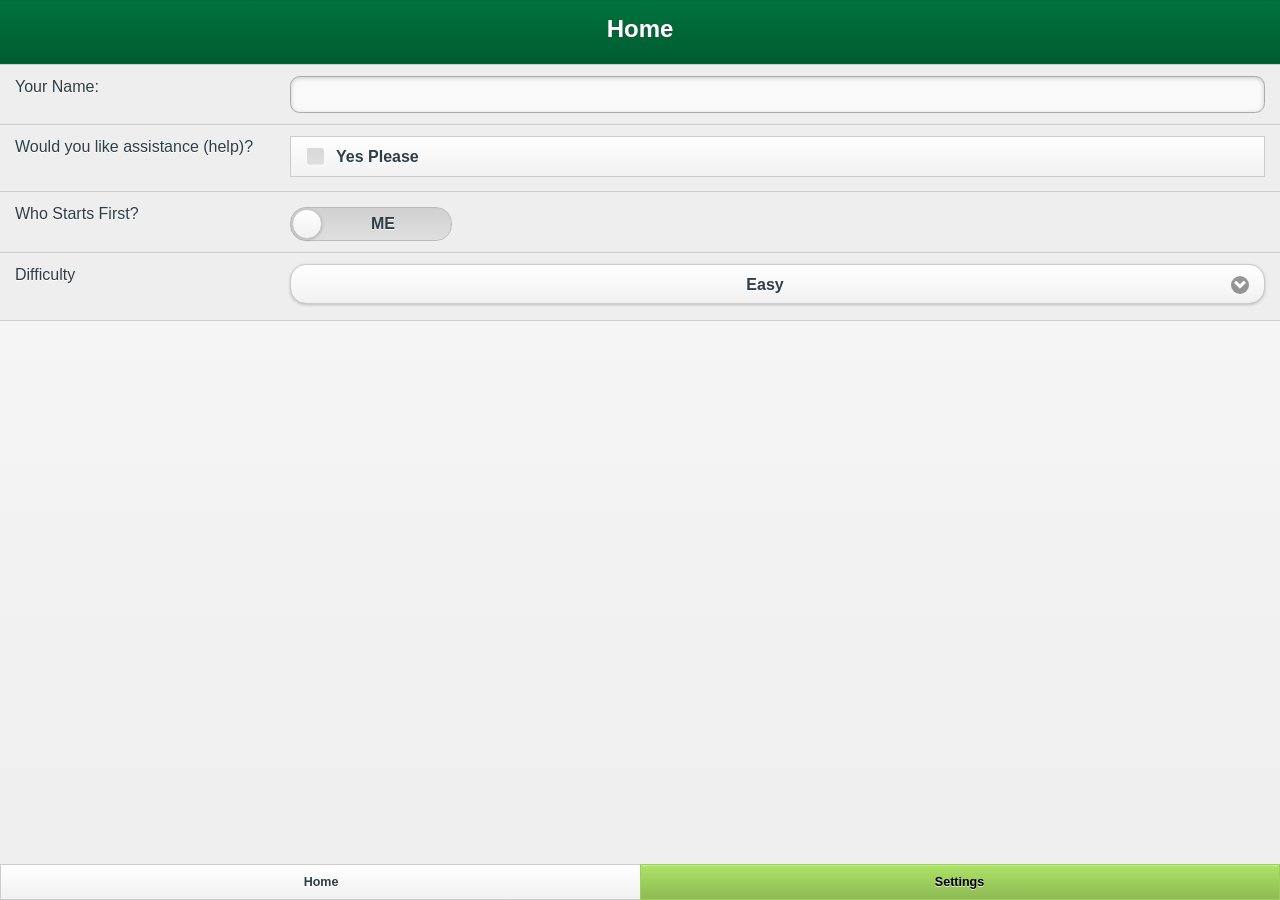
==== commit a13cfc72: "Added preliminary support for paper, rock, scissors minigame." ====
--- a/assets/www/index.html
+++ b/assets/www/index.html
@@ -42,6 +42,7 @@
 		<!-- Our View Models -->
 
 		<!-- Our Controllers - Always after models-->
+		<script src="code/js/controllers/paper_rock_scissors.js" type="text/javascript"></script>
 		<script src="code/js/controllers/tic_tac_foe.js" type="text/javascript"></script>
 		<script src="code/js/controllers/main.js" type="text/javascript"></script>
 
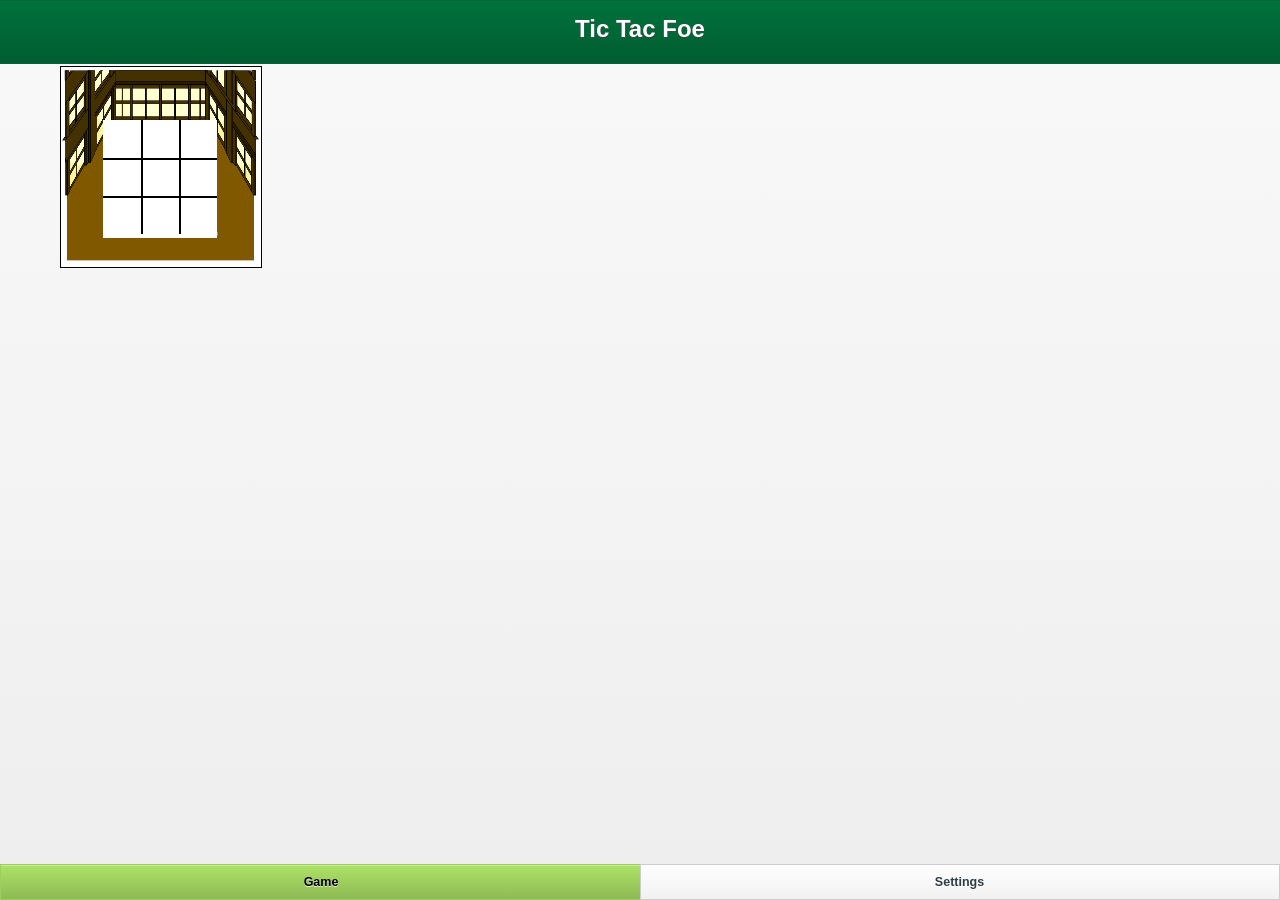
==== commit 4205c7ee: "Added manual sizing to work with 320x240 screen resolution." ====
--- a/assets/www/index.html
+++ b/assets/www/index.html
@@ -65,10 +65,10 @@
 				<div data-role="navbar">
 					<ul>
 						<li>
-							<a data-bind="event: {click: Tap_Home}">Home</a>
+							<a class="ui-btn-active" data-bind="event: {click: Tap_Home}">Game</a>
 						</li>
 						<li>
-							<a class="ui-btn-active" data-bind="event: {click: Tap_Settings}">Settings</a>
+							<a data-bind="event: {click: Tap_Settings}">Settings</a>
 						</li>
 					</ul>
 				</div><!-- /navbar -->
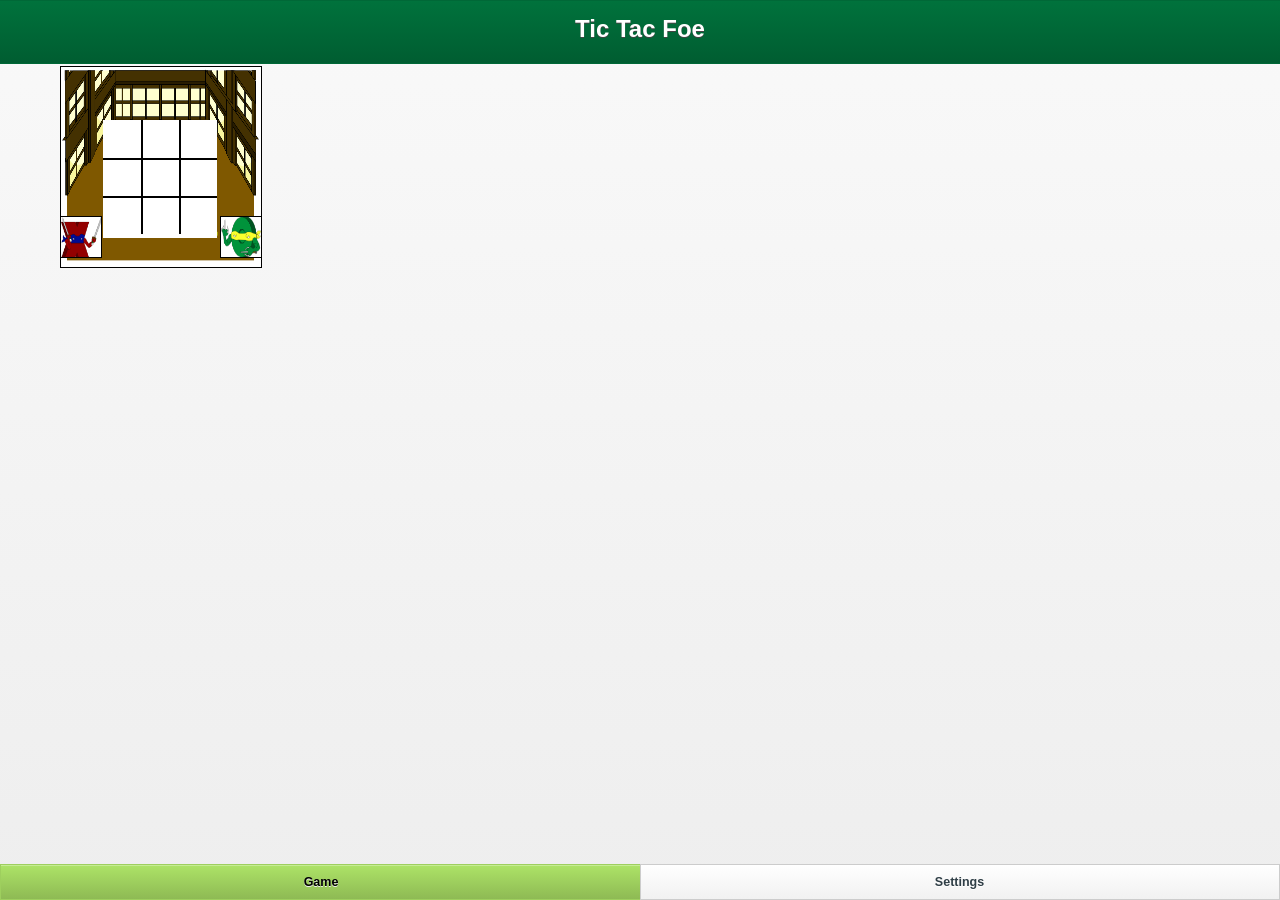
==== commit 04061b41: "Preliminary attempt to add sound." ====
--- a/assets/www/index.html
+++ b/assets/www/index.html
@@ -32,7 +32,7 @@
 		<script src="third_party/knockout/knockout-2.2.0.debug.js" type="text/javascript"></script>
 		<script src="third_party/ko-external-template/koExternalTemplateEngine_all.js" type="text/javascript"></script>
 
-                <!-- Loading Graphics library -->
+		<!-- Loading Graphics library -->
 		<script src="third_party/cakejs/cake.js" type="text/javascript"></script>
 
 		<!-- Include all style sheets files -->
@@ -40,6 +40,15 @@
 		<link rel="stylesheet" type="text/css" href="style/css/fixes.css">
 
 		<!-- Our View Models -->
+		<!-- Include phone gap resources to access from coffee script -->
+        <!--<script type="text/javascript" charset="utf-8" src="phonegap-1.2.0.js"></script> -->
+		<script type="text/javascript">
+			if ( typeof module !== "undefined" && module.exports) {
+				exports.Media = Media;
+			} else {
+				window.Media = Media;
+			}
+		</script>
 
 		<!-- Our Controllers - Always after models-->
 		<script src="code/js/controllers/paper_rock_scissors.js" type="text/javascript"></script>
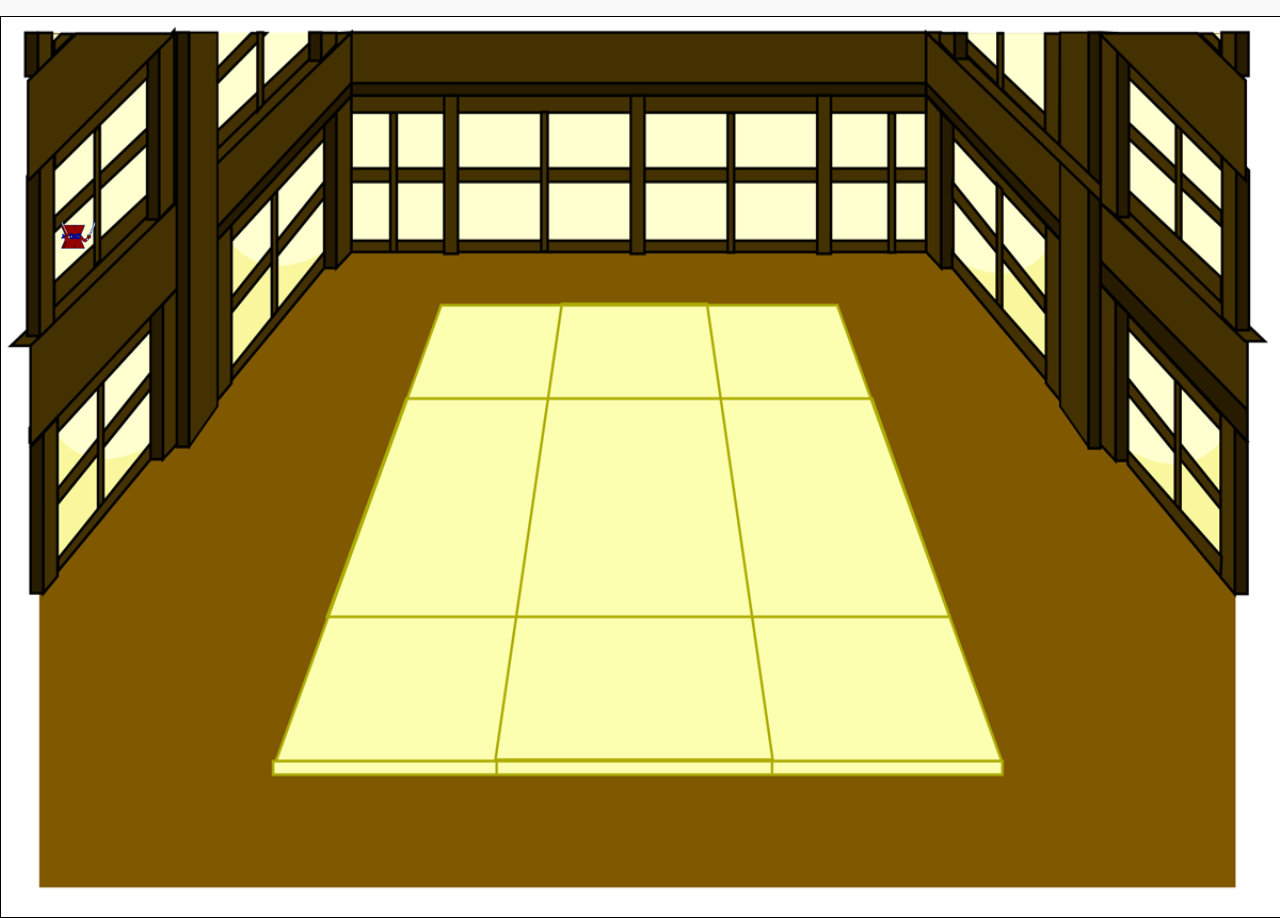
==== commit 13a9c8e3: "Refactored game screen to be only one main screen. Started working on getting elements to scale rega" ====
--- a/assets/www/index.html
+++ b/assets/www/index.html
@@ -41,7 +41,7 @@
 
 		<!-- Our View Models -->
 		<!-- Include phone gap resources to access from coffee script -->
-        <!--<script type="text/javascript" charset="utf-8" src="phonegap-1.2.0.js"></script> -->
+		<!--<script type="text/javascript" charset="utf-8" src="phonegap-1.2.0.js"></script> -->
 		<script type="text/javascript">
 			if ( typeof module !== "undefined" && module.exports) {
 				exports.Media = Media;
@@ -61,28 +61,102 @@
 
 	</head>
 	<body>
-		<div data-role="page">
 
-			<div data-role="header">
-				<h1 data-bind="text: title">Single page</h1>
-			</div><!-- /header -->
+		<style type="text/css">
+			img {
+				display: block;
+				margin: 1em auto;
+			}
 
-			<!-- ko template: {name: display_page, afterRender: Refresh_JQM} -->
-			<!-- /ko -->
+			#testDivision {
+				z-index: 100;
+				position: absolute;
+				top: 120px;
+				left: 103px;
+				background: white
+			}
+			
+			#gameWorkArea {
+				height:100%
+				width:100%
+			}
 
-			<div data-role="" data-position="fixed">
-				<div data-role="navbar">
-					<ul>
-						<li>
-							<a class="ui-btn-active" data-bind="event: {click: Tap_Home}">Game</a>
-						</li>
-						<li>
-							<a data-bind="event: {click: Tap_Settings}">Settings</a>
-						</li>
-					</ul>
-				</div><!-- /navbar -->
-			</div><!-- /footer -->
+			#dojoPic {
+				border: 1px solid black;
+				z-index: 20;
+				height: 100%;
+				width: 100%;
+				position: absolute;
+				top: 0px;
+				left: 0px;
+			}
 
-		</div><!-- /page -->
+			#prsDiv {
+				height: 114px;
+				width: 114px;
+			}
+
+			#RockButton, #PaperButton, #ScissorsButton {
+				vertical-align: center;
+				margin: auto;
+				text-align: center;
+			}
+
+			#xImage, #xImageGlow {
+				z-index: 50;
+				height: 40px;
+				width: 40px;
+				position: absolute;
+				top: 200px;
+				left: 60px;
+			}
+
+			#oImage, #oImageGlow {
+				z-index: 50;
+				height: 40px;
+				width: 40px;
+				position: absolute;
+				top: 200px;
+				left: 220px;
+			}
+
+			#gameCanvas {
+				z-index: 120;
+				height: 114px;
+				width: 114px;
+			}
+
+			#playerStatusLabel {
+				position: absolute;
+				top: 275px;
+				left: 60px;
+			}
+
+		</style>
+		
+		<div id='gameWorkArea'>
+		<p id='playerStatusLabel'>
+			Current Player: Player 1
+		</p>
+		<img id='dojoPic' src="images/main.bmp" ></img>
+		<img id='xImage' src="images/x_big.png" style='display: none' ></img>
+		<img id='xImageGlow' src="images/x_big_glow.png" ></img>
+		<img id='oImage' src="images/o_big.png" ></img>
+		<img id='oImageGlow' src="images/o_big_glow.png" style='display: none' ></img>
+		<div id='testDivision'>
+			<!--<canvas id='gameCanvas'></canvas> -->
+			<div id='prsDiv' style='display: none'>
+				<button id='RockButton' >
+					Rock
+				</button>
+				<button id='PaperButton' >
+					Paper
+				</button>
+				<button id='ScissorsButton'>
+					Scissors
+				</button>
+			</div>
+		</div>
+        </div>
 	</body>
 </html>
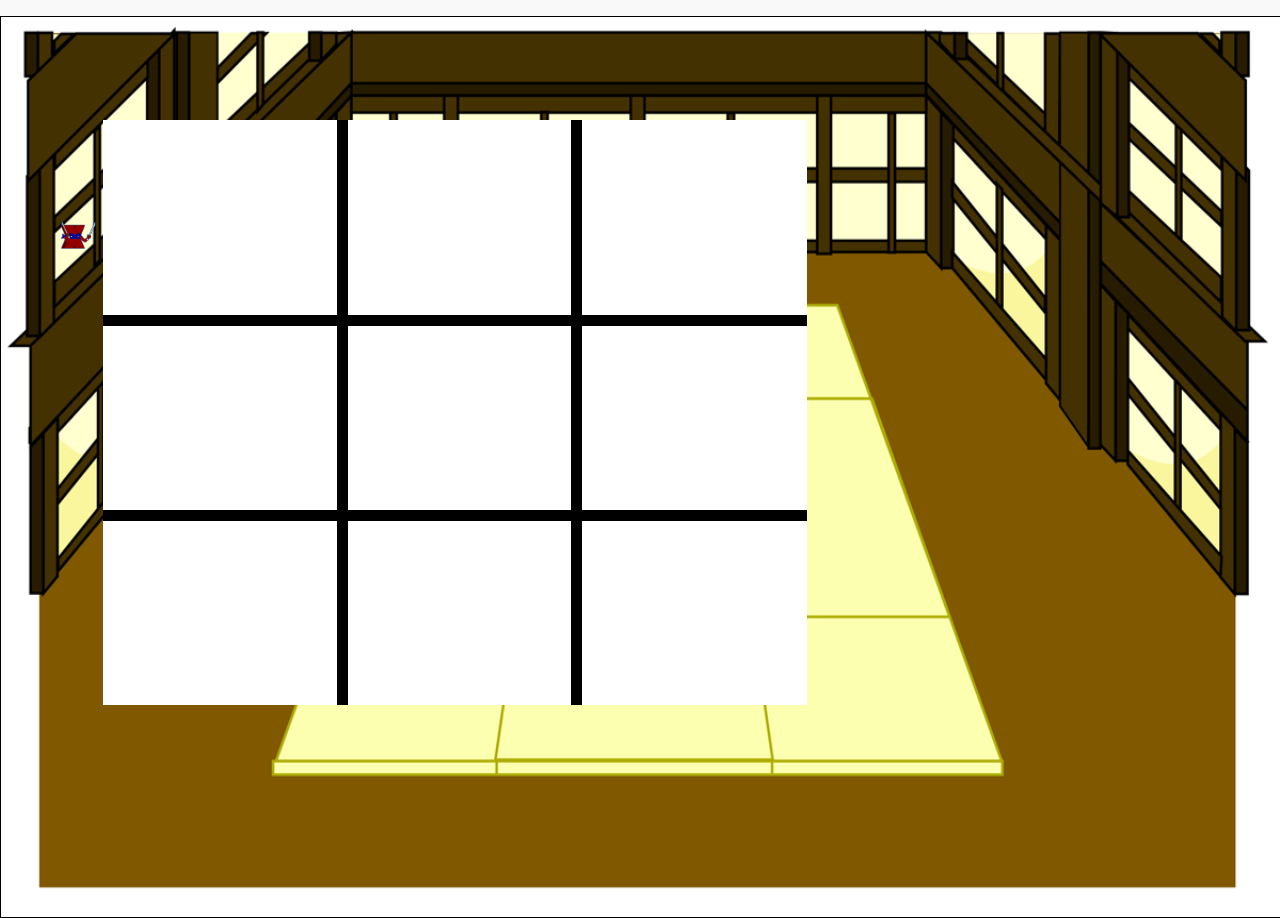
==== commit 3be7de3e: "Fixed where the tic tac toe grid was being drawn incorrectly for non-square sizes." ====
--- a/assets/www/index.html
+++ b/assets/www/index.html
@@ -40,15 +40,6 @@
 		<link rel="stylesheet" type="text/css" href="style/css/fixes.css">
 
 		<!-- Our View Models -->
-		<!-- Include phone gap resources to access from coffee script -->
-		<!--<script type="text/javascript" charset="utf-8" src="phonegap-1.2.0.js"></script> -->
-		<script type="text/javascript">
-			if ( typeof module !== "undefined" && module.exports) {
-				exports.Media = Media;
-			} else {
-				window.Media = Media;
-			}
-		</script>
 
 		<!-- Our Controllers - Always after models-->
 		<script src="code/js/controllers/paper_rock_scissors.js" type="text/javascript"></script>
@@ -75,10 +66,9 @@
 				left: 103px;
 				background: white
 			}
-			
+
 			#gameWorkArea {
-				height:100%
-				width:100%
+				height: 100% width :100%
 			}
 
 			#dojoPic {
@@ -133,30 +123,30 @@
 			}
 
 		</style>
-		
+
 		<div id='gameWorkArea'>
-		<p id='playerStatusLabel'>
-			Current Player: Player 1
-		</p>
-		<img id='dojoPic' src="images/main.bmp" ></img>
-		<img id='xImage' src="images/x_big.png" style='display: none' ></img>
-		<img id='xImageGlow' src="images/x_big_glow.png" ></img>
-		<img id='oImage' src="images/o_big.png" ></img>
-		<img id='oImageGlow' src="images/o_big_glow.png" style='display: none' ></img>
-		<div id='testDivision'>
-			<!--<canvas id='gameCanvas'></canvas> -->
-			<div id='prsDiv' style='display: none'>
-				<button id='RockButton' >
-					Rock
-				</button>
-				<button id='PaperButton' >
-					Paper
-				</button>
-				<button id='ScissorsButton'>
-					Scissors
-				</button>
+			<p id='playerStatusLabel'>
+				Current Player: Player 1
+			</p>
+			<img id='dojoPic' src="images/main.bmp" ></img>
+			<img id='xImage' src="images/x_big.png" style='display: none' ></img>
+			<img id='xImageGlow' src="images/x_big_glow.png" ></img>
+			<img id='oImage' src="images/o_big.png" ></img>
+			<img id='oImageGlow' src="images/o_big_glow.png" style='display: none' ></img>
+			<div id='testDivision'>
+				<!--<canvas id='gameCanvas'></canvas> -->
+				<div id='prsDiv' style='display: none'>
+					<button id='RockButton' >
+						Rock
+					</button>
+					<button id='PaperButton' >
+						Paper
+					</button>
+					<button id='ScissorsButton'>
+						Scissors
+					</button>
+				</div>
 			</div>
 		</div>
-        </div>
 	</body>
 </html>
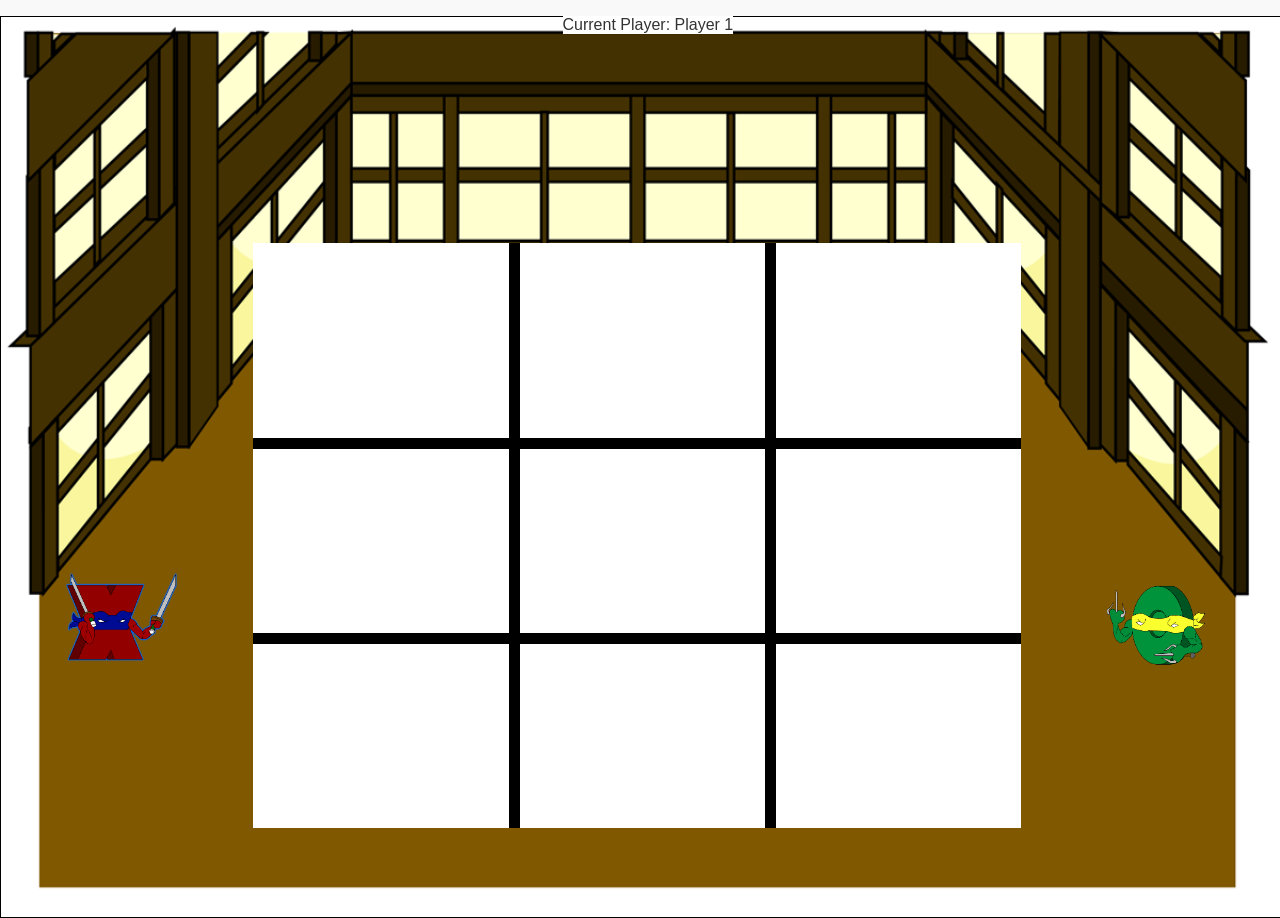
==== commit a931a9bc: "Additional scaling adjustments." ====
--- a/assets/www/index.html
+++ b/assets/www/index.html
@@ -117,15 +117,17 @@
 			}
 
 			#playerStatusLabel {
+				z-index: 200;
 				position: absolute;
 				top: 275px;
 				left: 60px;
+				background: white;
 			}
 
 		</style>
 
 		<div id='gameWorkArea'>
-			<p id='playerStatusLabel'>
+		    <p id='playerStatusLabel'>
 				Current Player: Player 1
 			</p>
 			<img id='dojoPic' src="images/main.bmp" ></img>
